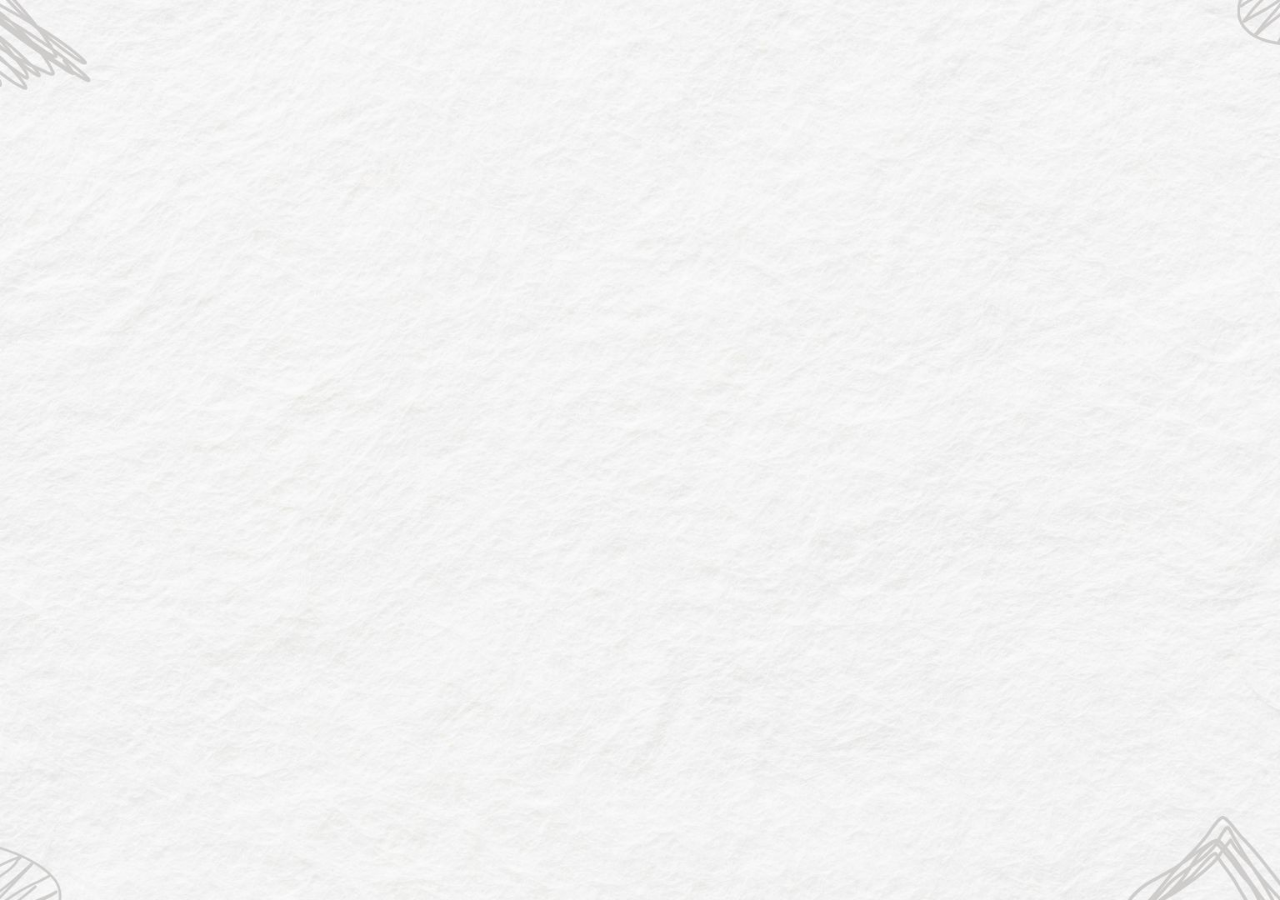
==== about.html @ 83d1b310 "commit." ====
<!DOCTYPE html>
<html lang="en">
<head>
    <meta charset="UTF-8">
    <meta name="viewport" content="width=device-width, initial-scale=1.0">
    <title>MOKSHAGNA TEJ</title>
    <link rel="stylesheet" href="style.css">
    <link rel="stylesheet" href="index.html">
    <link rel="stylesheet" href="about.html">
<style>
        body{
            background-image: url('2.jpg');
            height: 100vh;
            background-size: cover;
            background-position: center;
            background-repeat: no-repeat;
        }
    </style>
</head>
<body>
    
</body>
---- style.css ----
*
{
    margin: 0;
    padding: 0;
    box-sizing: border-box;
}
  

.container {
   
color: rgb(4, 3, 0);
margin: 0px;
left: 0px;
margin-top: 10px;
text-align: left;
padding: 7px;
text-align: left;
font-family: Arial;

font-size: 20px;

text-align: center;
background-color: 
}
.menu{
    width: 400px;
    float: left;
    height: 70px;
    text-align: center;}
ul{
float: left;
display: flex;
justify-content: center;
align-items: center;
text-align: left;
}
ul li{
    list-style: none;
    margin-left: 62px;
    margin-top: 27px;
    font-size: 14px;
}
ul li a{
    text-decoration: none;
    color: rgb(12, 12, 12);
    font-family: Arial ;
font-weight: bold;
transition: 0.4s ease-in-out;
}
ul li a:hover{
    color: rgb(103, 10, 10);
}
ul  {
   
padding-left: 430px;
padding-top: 30px;
padding-bottom: 100px;

}
ul li{
    font-size: large;
    font-display: fallback;
    padding-bottom: 70px;
}
.about{
    padding-top: 150px;
    font-family: arial;
 ;
    
}
.borderfornav{
   border: px solid black;
   width: 900px;
   height: 80px;
   padding-left: 700px;
  padding-right: 800px;
  background-image: url(birds.jpg );
  background-size: 450px;
  background-blend-mode: darken;
  
}
.logo{
    font-family: "Rebel";
    color: #600d0d;
}
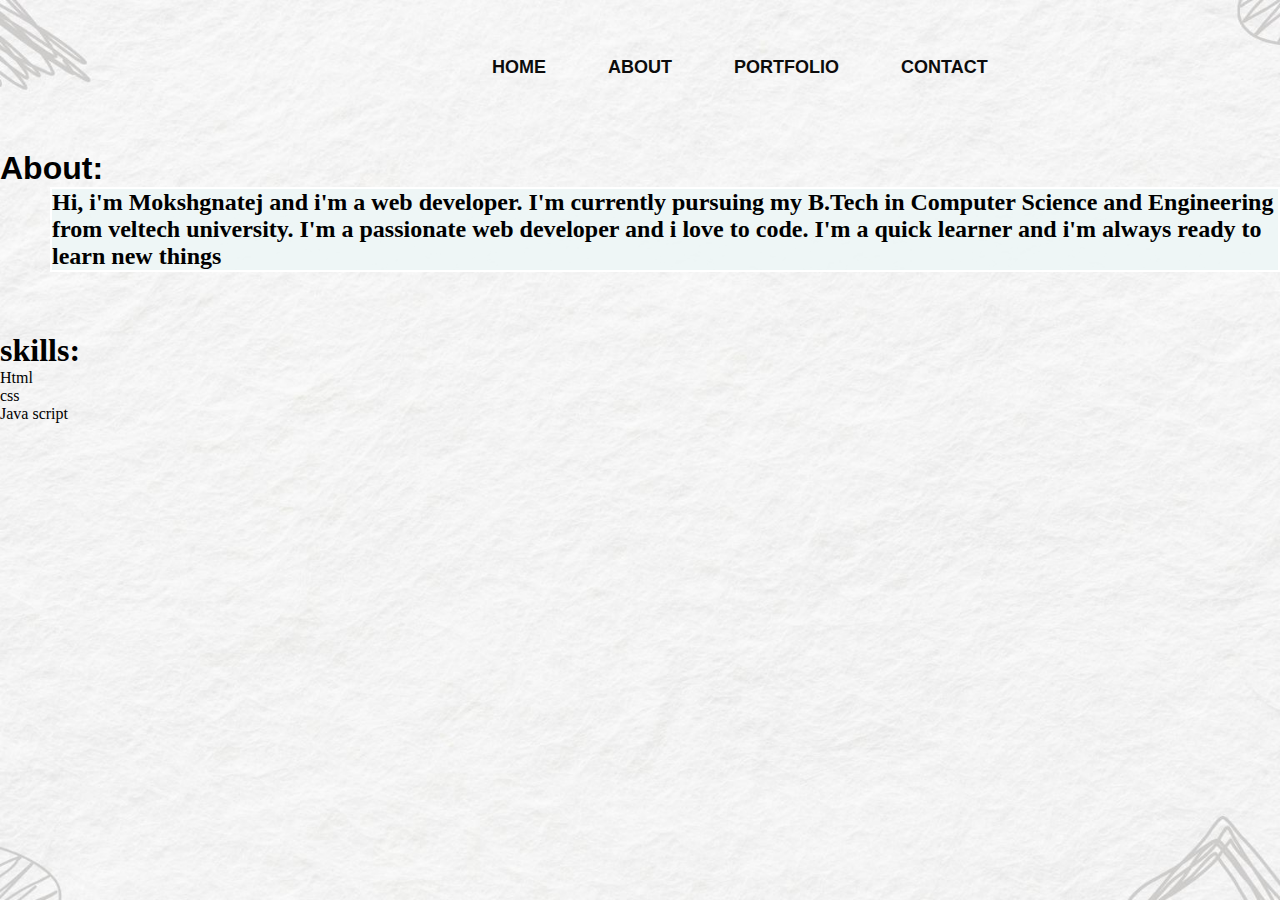
==== commit 3f356a70: "commit" ====
--- a/about.html
+++ b/about.html
@@ -18,5 +18,44 @@
     </style>
 </head>
 <body>
+    <div class="menu">
+            
+        <nav>
+            
+              <ul>
+                <li><a href="index.html">HOME</a></li>
+                <li><a href="about.html">ABOUT</a></li>
+                <li><a href="portfolio.html">PORTFOLIO</a></li>
+                <li><a href="contact.html">CONTACT</a></li>
+            </ul>
+
     
-</body>+       
+
+        </nav>
+        </ul>
+    </div>
+<div class="about">
+    <h1> 
+        About:
+    </h1>
+</div>
+<div class="aboutline">
+    
+    <h2>
+        Hi, i'm Mokshgnatej and i'm a web developer. I'm currently pursuing my B.Tech in Computer Science and Engineering from veltech university.
+        I'm a passionate web developer and i love to code. I'm a quick learner and i'm always ready to learn new things
+    </h2>
+</div>  
+<div class="skills">
+    <h1> 
+        skills:
+ </h1>
+<div class="skillsline">
+ <ol>
+    <li>Html</li>
+    <li>css</li>
+    <li> Java script </li>
+
+</ol>
+</div>--- a/style.css
+++ b/style.css
@@ -83,4 +83,15 @@
     font-family: "Rebel";
     color: #600d0d;
 }
-
+.aboutline
+{
+    margin-left: 50px;
+    border: 2px solid white;
+    background-color: rgba(237, 245, 245, 0.947);
+}
+.skills{
+    margin-top: 60px;
+}
+.skillsline{
+    font-size: medium;
+}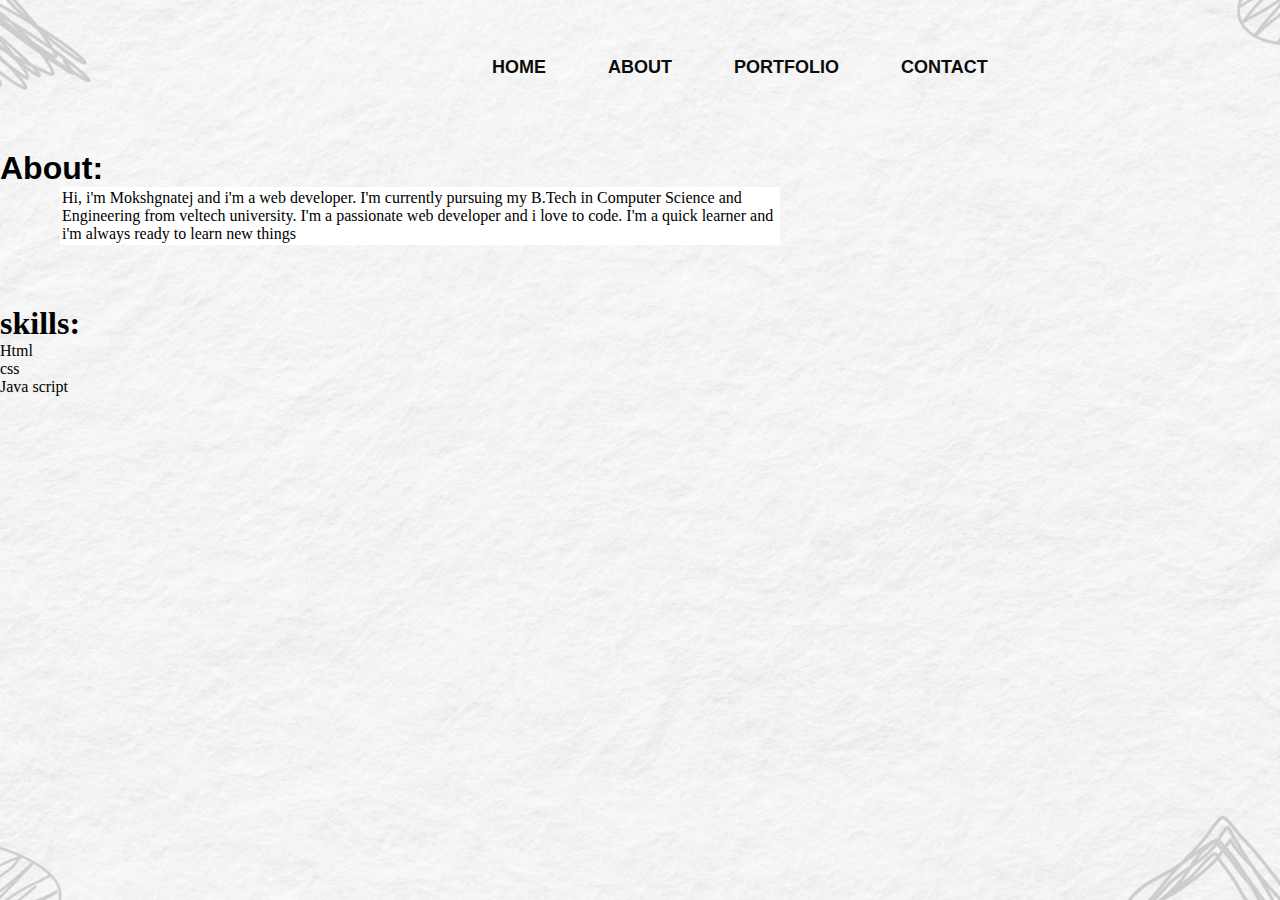
==== commit 9958cc98: "push" ====
--- a/about.html
+++ b/about.html
@@ -42,17 +42,21 @@
 </div>
 <div class="aboutline">
     
-    <h2>
+    <article>
         Hi, i'm Mokshgnatej and i'm a web developer. I'm currently pursuing my B.Tech in Computer Science and Engineering from veltech university.
         I'm a passionate web developer and i love to code. I'm a quick learner and i'm always ready to learn new things
-    </h2>
+    </article>
 </div>  
-<div class="skills">
+<section class="skills">
     <h1> 
         skills:
  </h1>
-<div class="skillsline">
+</section>
+
+<div 
+class="ol"
  <ol>
+    
     <li>Html</li>
     <li>css</li>
     <li> Java script </li>
--- a/style.css
+++ b/style.css
@@ -85,13 +85,16 @@
 }
 .aboutline
 {
-    margin-left: 50px;
+    margin-left: 60px;
     border: 2px solid white;
-    background-color: rgba(237, 245, 245, 0.947);
+    background-color: rgb(255, 255, 255);
+    margin-right: 500px;
+
 }
-.skills{
+.skills {
     margin-top: 60px;
 }
-.skillsline{
-    font-size: medium;
+.ol{
+   
+font-size: medium;
 }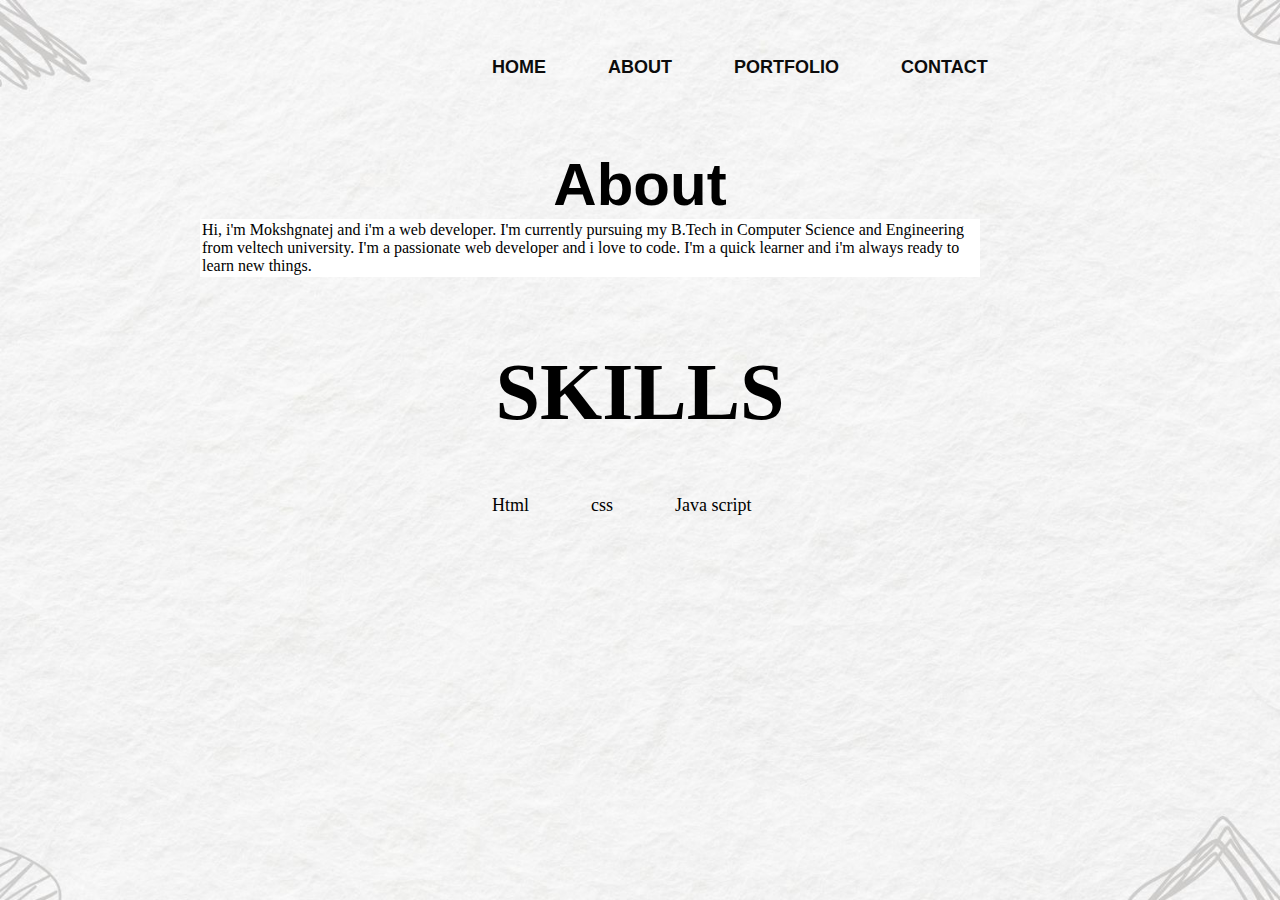
==== commit 680fd77a: "puh" ====
--- a/about.html
+++ b/about.html
@@ -37,29 +37,30 @@
     </div>
 <div class="about">
     <h1> 
-        About:
+        About 
     </h1>
 </div>
 <div class="aboutline">
     
     <article>
         Hi, i'm Mokshgnatej and i'm a web developer. I'm currently pursuing my B.Tech in Computer Science and Engineering from veltech university.
-        I'm a passionate web developer and i love to code. I'm a quick learner and i'm always ready to learn new things
+        I'm a passionate web developer and i love to code. I'm a quick learner and i'm always ready to learn new things.
     </article>
 </div>  
 <section class="skills">
     <h1> 
-        skills:
+        SKILLS
  </h1>
 </section>
 
-<div 
-class="ol"
- <ol>
+<div class="course">
+   
+    <ul>
+       
+       <li> Html</li>
+       <li>css</li>
+       <li> Java script</li>
     
-    <li>Html</li>
-    <li>css</li>
-    <li> Java script </li>
-
-</ol>
-</div>+   </ul>
+  
+   </div>--- a/style.css
+++ b/style.css
@@ -65,7 +65,8 @@
 .about{
     padding-top: 150px;
     font-family: arial;
- ;
+    text-align: center;
+    font-size: 30px;
     
 }
 .borderfornav{
@@ -85,16 +86,20 @@
 }
 .aboutline
 {
-    margin-left: 60px;
+    margin-left: 200px;
     border: 2px solid white;
     background-color: rgb(255, 255, 255);
-    margin-right: 500px;
-
+    margin-right: 300px;
+font-size: medium;
 }
 .skills {
-    margin-top: 60px;
+    margin-top: 70px;
+    text-align: center;
+    font-size: 40px;
+    box-sizing: border-box;
+    border-radius: 2px;
+    border-color: black;
 }
-.ol{
-   
-font-size: medium;
+.course{
+    
 }